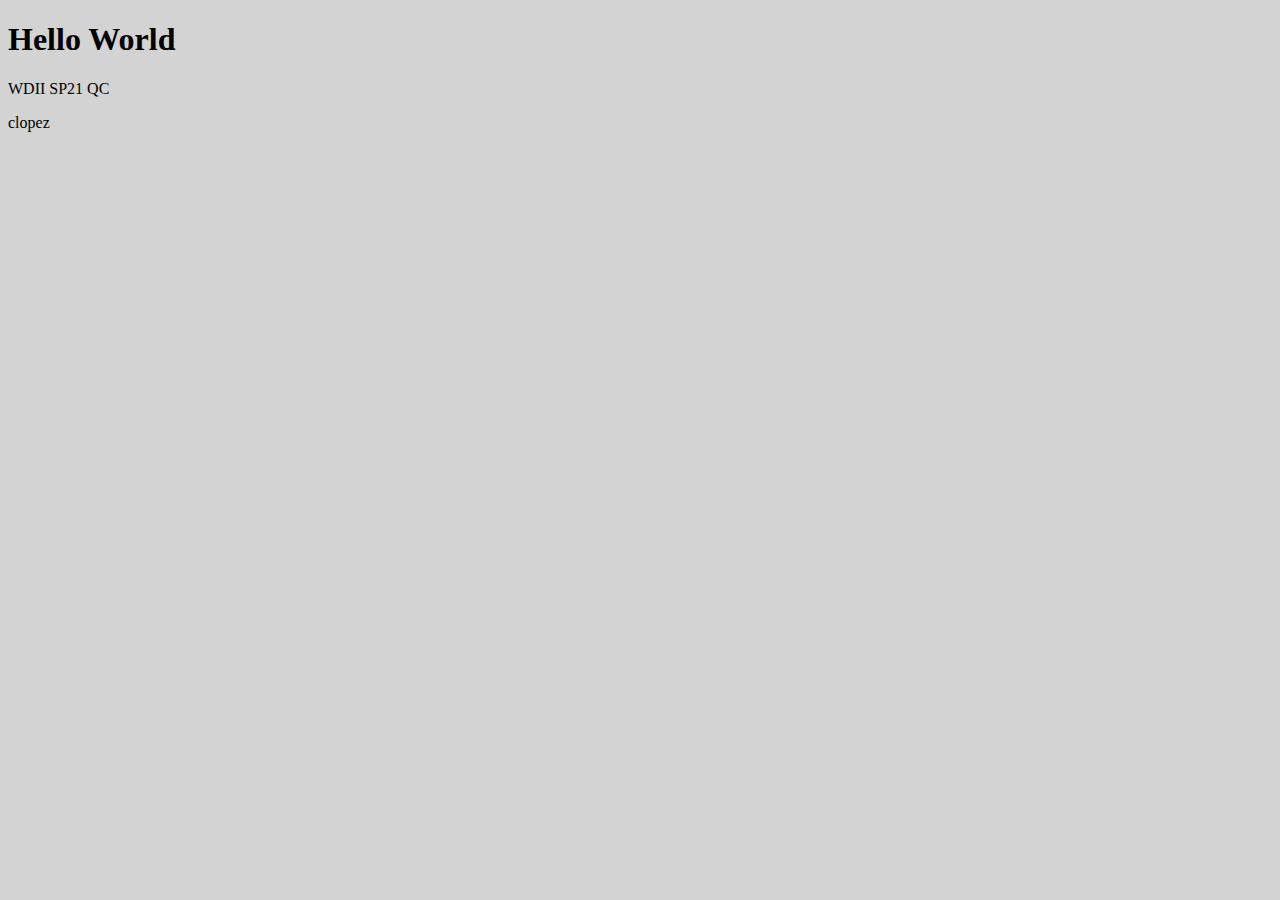
==== index.html @ 79ef371a "Update index.html" ====
<!DOCTYPE html>
<html>
<head>
    <meta charset="utf-8">
    <style>
       body {
           background-color: lightgray;
       } 
    </style>
</head> 

<body> 
<h1>Hello World</h1>
<p>WDII SP21 QC</p>
<p>clopez</p>
</body>
</html>
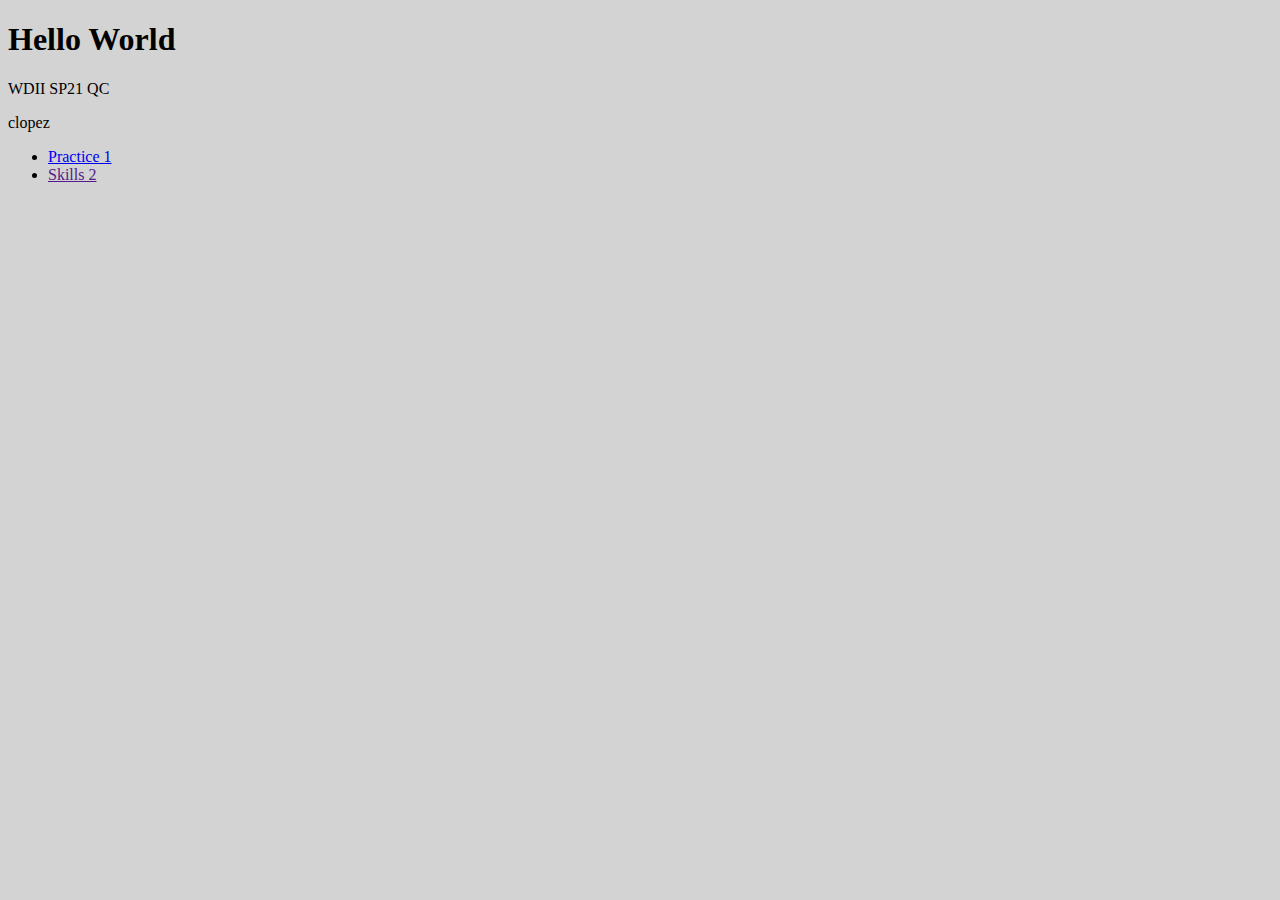
==== commit ad4c86ae: "folders" ====
--- a/index.html
+++ b/index.html
@@ -13,5 +13,12 @@
 <h1>Hello World</h1>
 <p>WDII SP21 QC</p>
 <p>clopez</p>
+
+<ul>
+    <li><a href="https://clopezqc.github.io/practice_1">Practice 1</a></li>
+    <li><a href="">Skills 2</a></li>
+
+</ul>
+  
 </body>
 </html>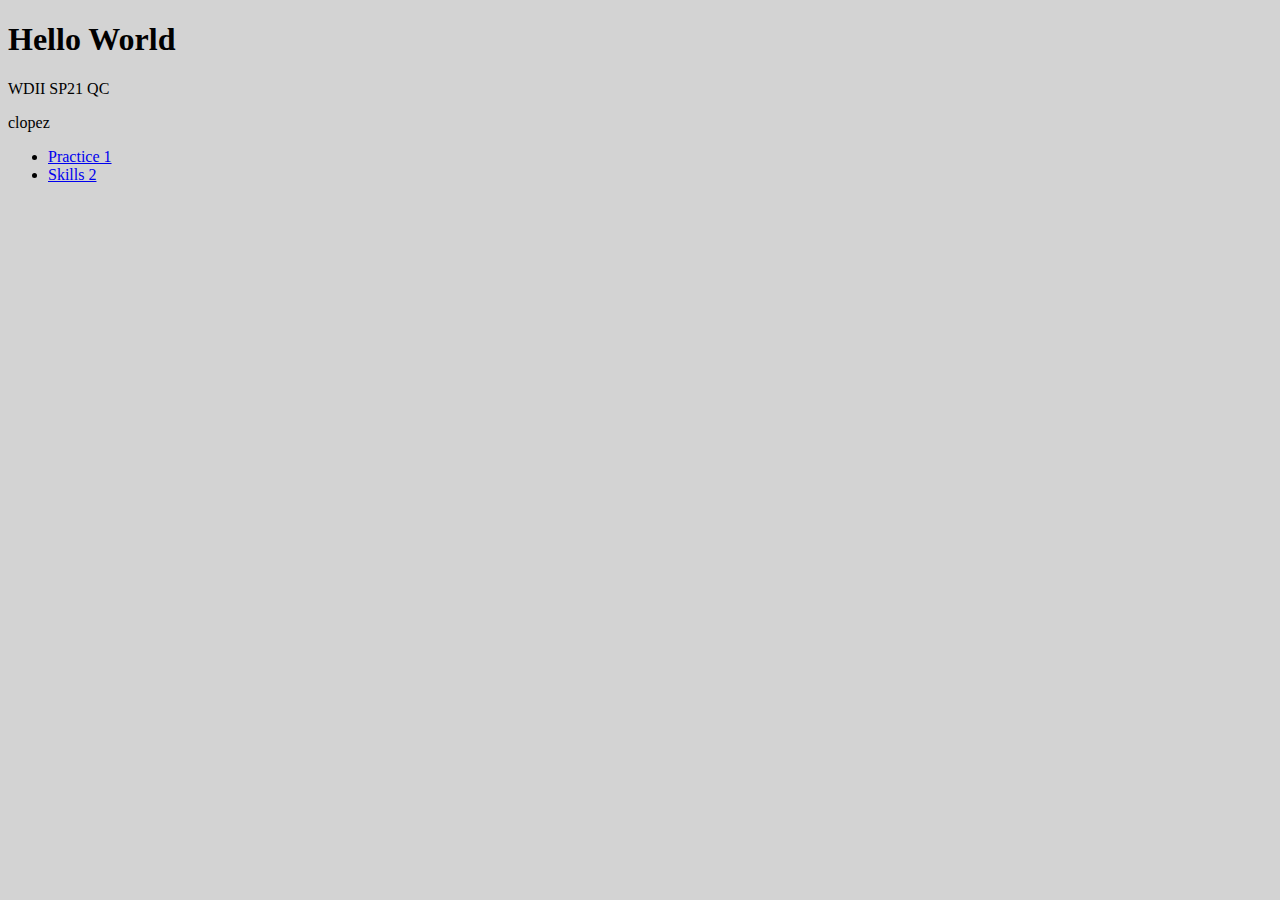
==== commit f8c23358: "Update index.html" ====
--- a/index.html
+++ b/index.html
@@ -16,7 +16,7 @@
 
 <ul>
     <li><a href="https://clopezqc.github.io/practice_1">Practice 1</a></li>
-    <li><a href="">Skills 2</a></li>
+    <li><a href="clopezQC.github.io/skills_2">Skills 2</a></li>
 
 </ul>
   
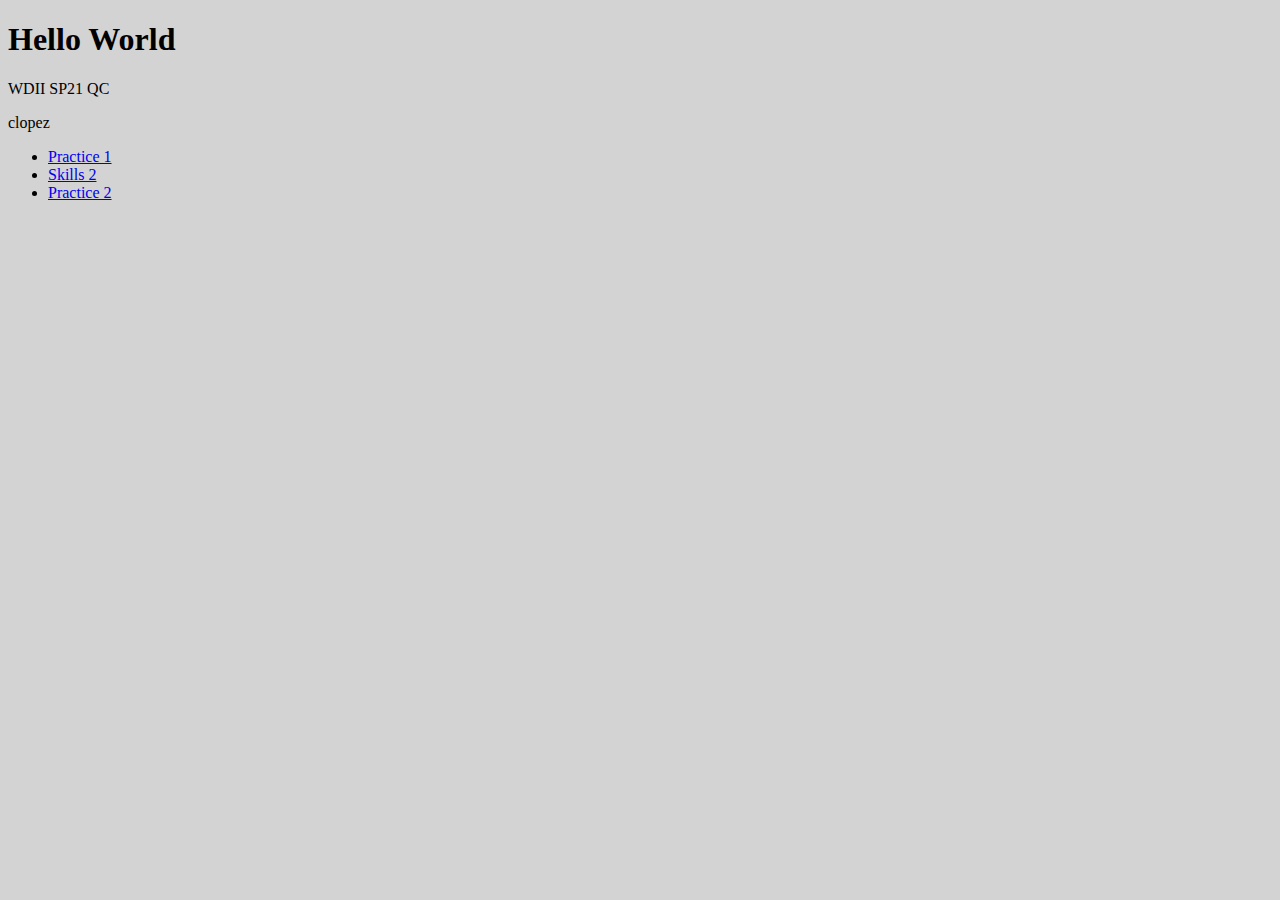
==== commit d6d6513b: "main page" ====
--- a/index.html
+++ b/index.html
@@ -15,8 +15,9 @@
 <p>clopez</p>
 
 <ul>
-    <li><a href="https://clopezqc.github.io/practice_1">Practice 1</a></li>
-    <li><a href="clopezQC.github.io/skills_2">Skills 2</a></li>
+    <li><a href="https://clopezqc.github.io/practice_1/index.html">Practice 1</a></li>
+    <li><a href="https://clopezqc.github.io/skills_2/index.html">Skills 2</a></li>
+    <li><a href="https://clopezqc.github.io/practice_2/index.html">Practice 2</a></li>
 
 </ul>
   
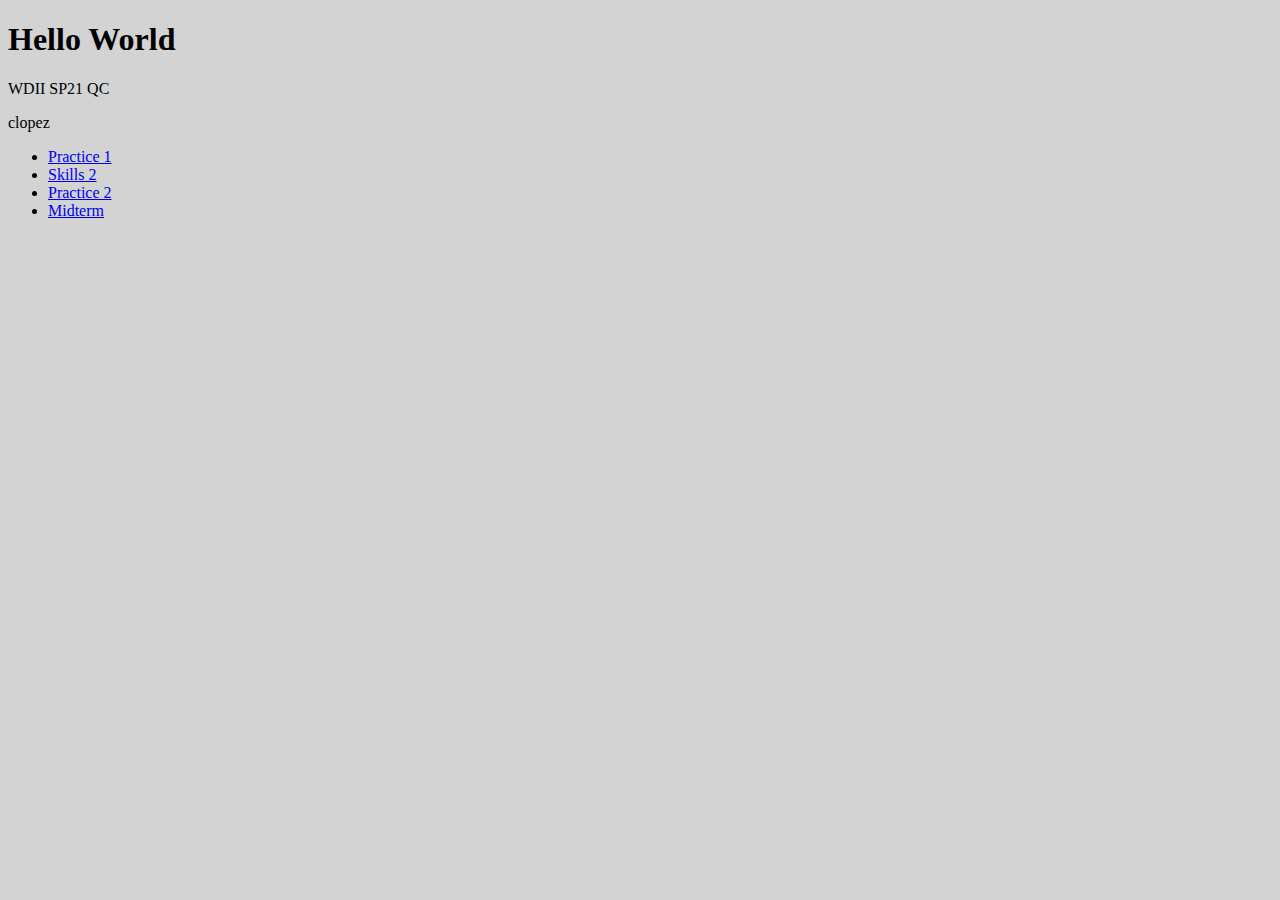
==== commit 69cc3b36: "added link to main page" ====
--- a/index.html
+++ b/index.html
@@ -18,6 +18,7 @@
     <li><a href="https://clopezqc.github.io/practice_1/index.html">Practice 1</a></li>
     <li><a href="https://clopezqc.github.io/skills_2/index.html">Skills 2</a></li>
     <li><a href="https://clopezqc.github.io/practice_2/index.html">Practice 2</a></li>
+    <li><a href="https://clopezqc.github.io/midterm/index.html">Midterm</a></li>
 
 </ul>
   
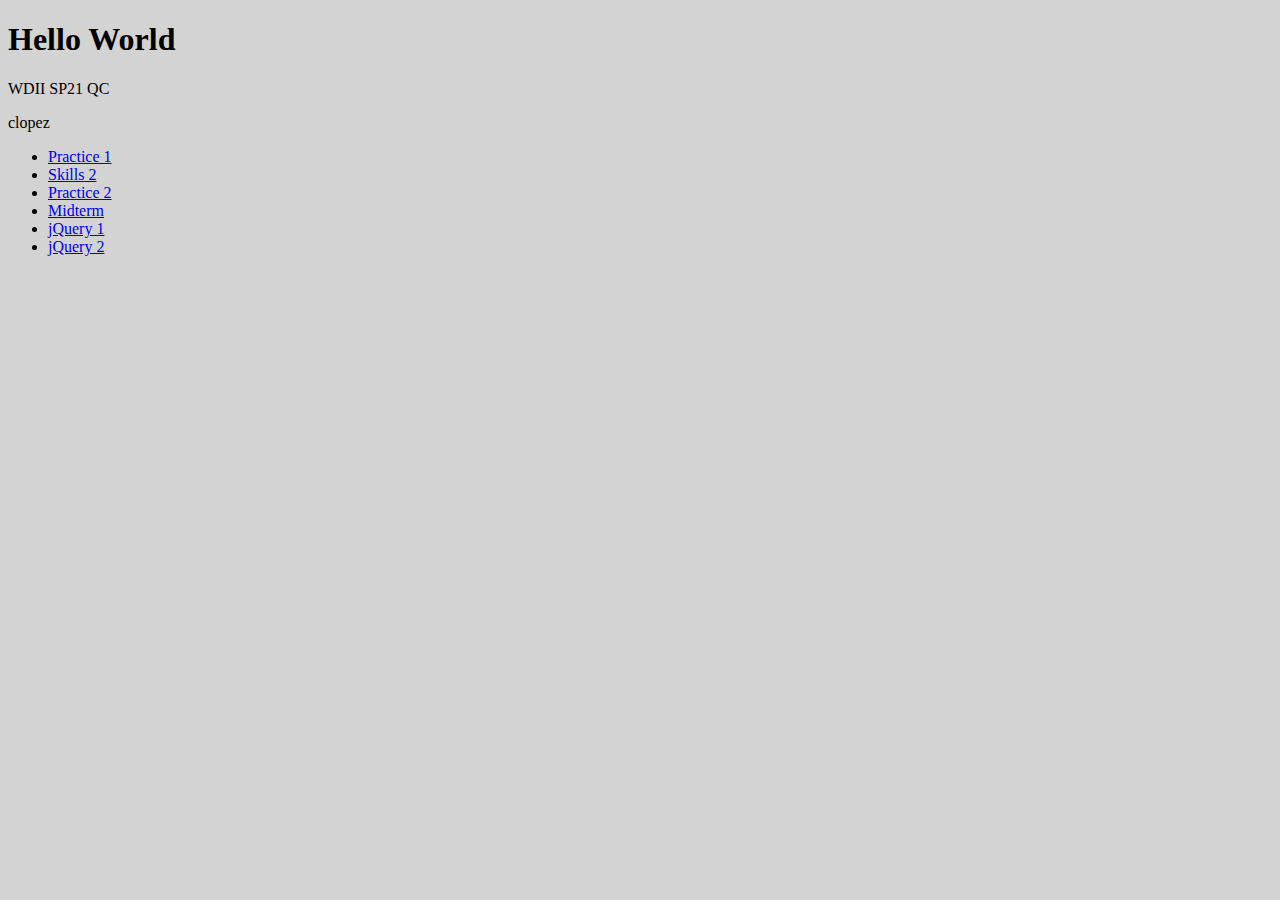
==== commit 04baa9e1: "jquery update" ====
--- a/index.html
+++ b/index.html
@@ -20,6 +20,9 @@
     <li><a href="https://clopezqc.github.io/practice_2/index.html">Practice 2</a></li>
     <li><a href="https://clopezqc.github.io/midterm/index.html">Midterm</a></li>
 
+    <li><a href="https://clopezqc.github.io/jq_1/index.html">jQuery 1</a></li>
+    <li><a href="https://clopezqc.github.io/jq_2/index.html">jQuery 2</a></li>
+    
 </ul>
   
 </body>
